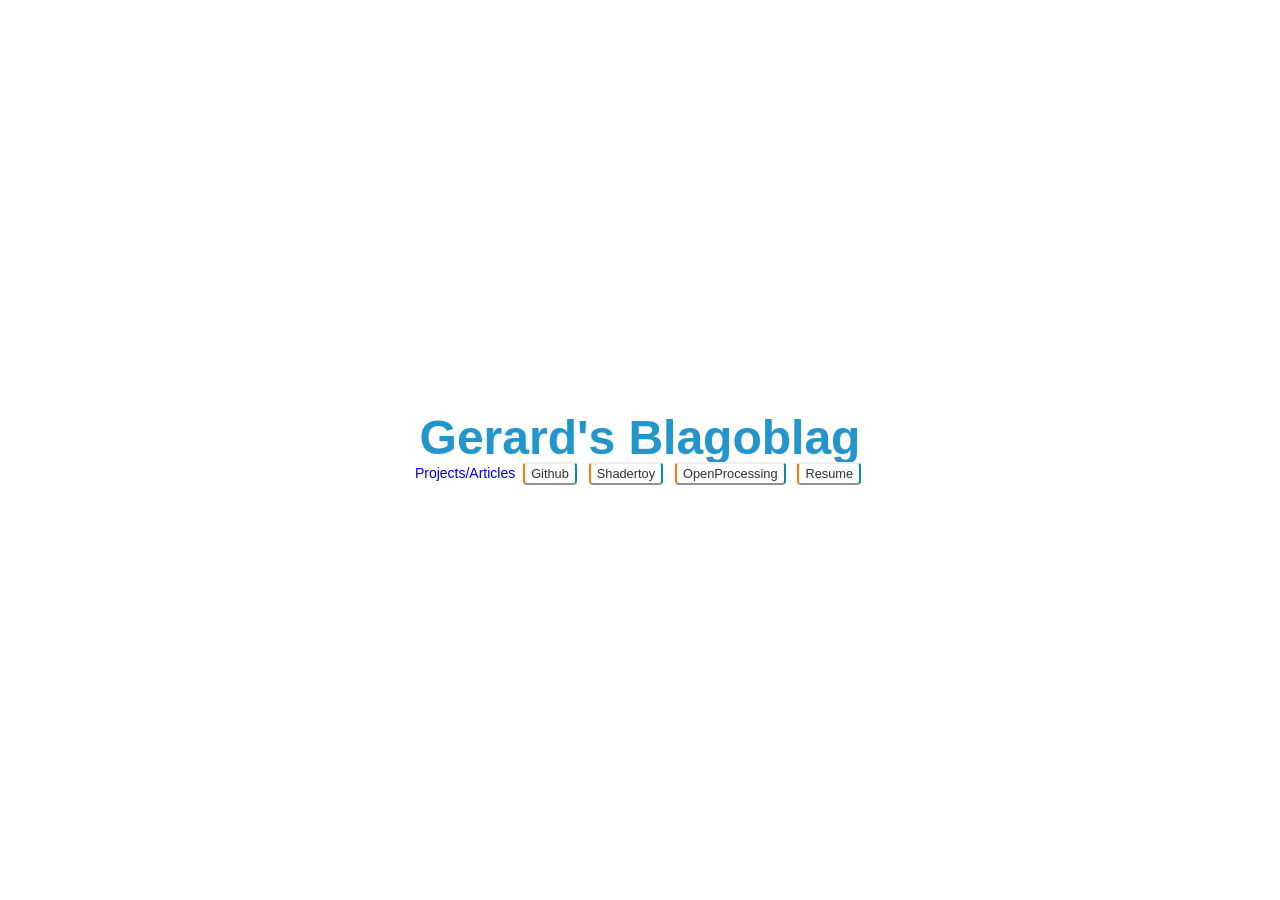
==== index.html @ efc2678f "initial overhaul commit" ====
<html>
<head>
	<link rel='stylesheet' type='text/css' href='css/index.css'>
	<script type='text/javascript' src='js/jquery.js'></script>
	<script type='text/javascript' src='js/main.js'></script>
	<script type='text/javascript' src='js/navbar.js'></script>
	<title>Gerard's Blagoblag</title>
	<meta name='viewport' content='width=700'>
</head>

<body onload='init()'>
	<div id='vertical_centerer'></div>
	<div id='horizontal_centerer'>
		<div class='button_container container' id='top_button_container'>
			<p id='title'>Gerard's Blagoblag</p>
			<a class='internal' href='projects.html' id='projects'>Projects/Articles</a>
			<a class='external' target='_blank' href='https://www.github.com/gerard-geer' id='github'>Github</a>
			<a class='external' target='_blank' href='https://www.shadertoy.com/user/hamneggs' id='shadertoy'>Shadertoy</a>
			<a class='external' target='_blank' href='http://www.openprocessing.org/user/6421' id='openprocessing'>OpenProcessing</a>
			<a class='external' target='_blank' href='dl/resume.pdf' id='resume'>Resume</a>
			<canvas id='nav_canvas' width='650' height='20'></canvas>
		</div>
		<div class='content_container container'>
			<div class='content' id='about'>
				<p>
					<h1>About Me</h1>
					My name is Gerard Geer, and I'm attending the Rochester Institute of Technology aimed for a Bachelor's degree
					in Computer Science.
				</p>
			</div>
		</div>
	</div>
</body>

</html>
---- css/index.css ----
body
{
	font-family: Helvetica;
	text-shadow: 1px 1px 2px #eeeeee;
	color: #333333;
}

h1
{
	font-size: 2.5pc;
	font-family:Helvetica;
	text-shadow: 1px 1px #cccccc;
	color: #2295cc;
}

h2
{
	font-size: 2pc;
	font-family:Helvetica;
	text-shadow: 1px 1px #cccccc;
	color: #ff7b00;
}

button, a.external
{
	opacity: 0.0;
	background-color: #ffffff;
	color: #333333;
	
	padding: 2px 6px 2px 6px;
	margin: 2px 4px 2px 4px;
	font-size: .8pc;
	
	border-width: 2px;
	border-style: outset;
	border-color: #f0f0f0 #00d4ff #e5e5e5 #ff7b00;
	border-radius:4px;
	-moz-border-radius:5px;
}

a:link
{
	text-decoration:none;
}

a:visited
{
	text-decoration:none;
}
a:hover
{
	text-decoration:none;
	border-color: #ff7b00 #00d4ff #00d4ff #ff7b00;
}
a:active
{
	text-decoration:none;
}

button:hover
{
	cursor:pointer;
	border-color: #ff7b00 #00d4ff #00d4ff #ff7b00;
}

canvas
{
	display: block;
	margin: 7px auto 10px auto;
}


#vertical_centerer
{
	float: center;
	height: 50%;
	margin-bottom: -40px;
}
#horizontal_centerer
{	
	text-align: center;
	float: center;
}

#title
{
	opacity: 0.0;
	color: #2295cc;
	font-size: 3pc;
	margin: auto auto auto auto;
	font-weight: bold;
}

div.button_container
{
	font-size: 14px;
	text-align: center;
	padding: auto auto auto auto;
}

div.content
{
	display: none;
	padding: 10px 10px 10px 10px;
}

div.project
{
	display: none;
}

div.image_text
{
	font-size: 12px;
	margin: 5px auto 5px auto;
}

div.image
{
	display: block;
	text-align: center;
	width: auto;
	height: auto;
}

div.video
{
	display:block;
	text-align: center;
}

#top_content_container
{
	float: center;
	text-align: left;
	display: none;
	width: 650px;
	
	margin: auto;
	
	
	border-left-style: ridge;
	border-right-style: ridge;
	border-left-color: #ff7b00;
	border-right-color: #00d4ff;
	border-radius:18px;
	-moz-border-radius:25px;
}

#default_project_text
{
	display: block;
}
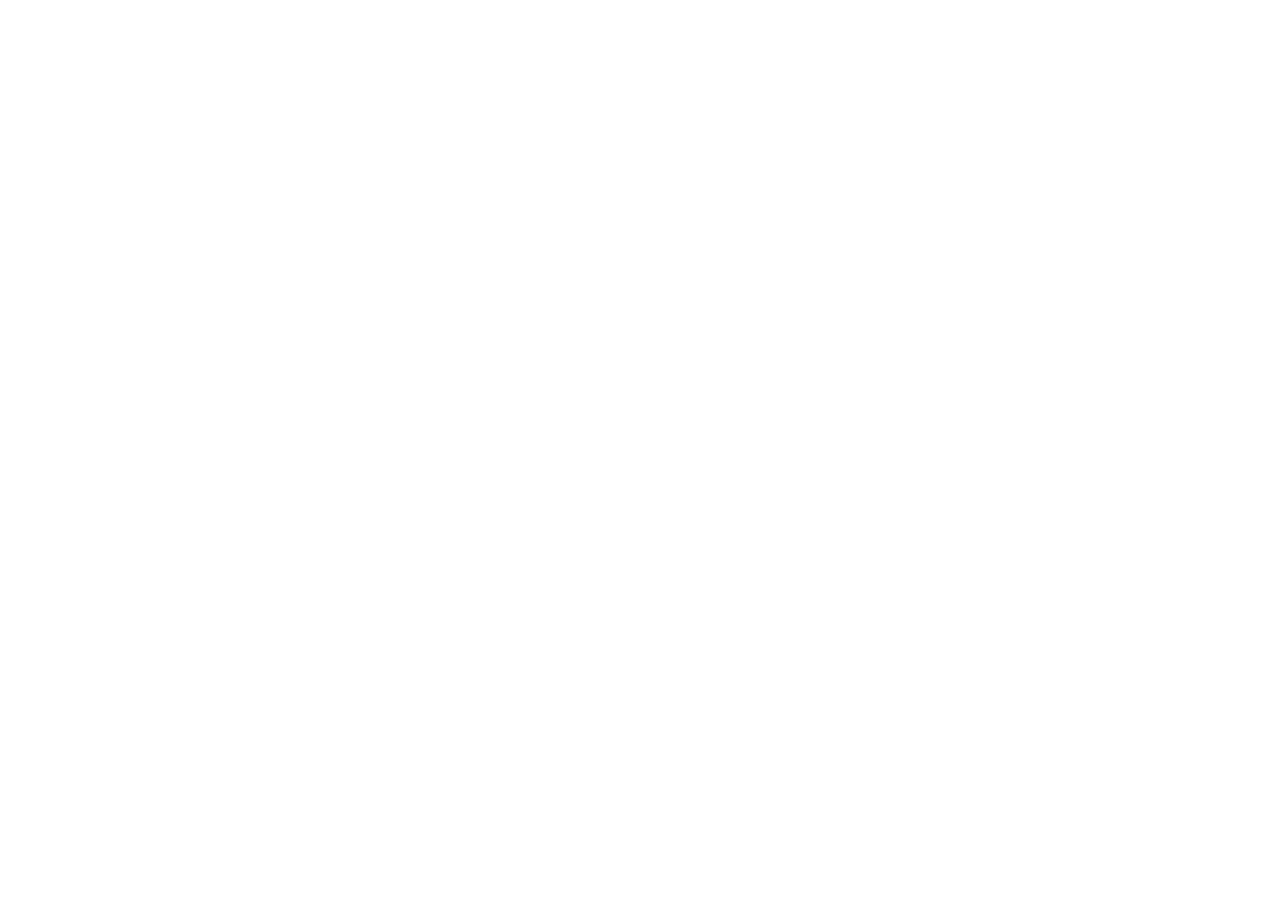
==== commit d8b473eb: "moved navbar.js to the proper directory and renamed loadNavbar to initNavbar. Also did some work in " ====
--- a/index.html
+++ b/index.html
@@ -2,8 +2,8 @@
 <head>
 	<link rel='stylesheet' type='text/css' href='css/index.css'>
 	<script type='text/javascript' src='js/jquery.js'></script>
+	<script type='text/javascript' src='js/navbar.js'></script>
 	<script type='text/javascript' src='js/main.js'></script>
-	<script type='text/javascript' src='js/navbar.js'></script>
 	<title>Gerard's Blagoblag</title>
 	<meta name='viewport' content='width=700'>
 </head>
--- a/css/index.css
+++ b/css/index.css
@@ -5,23 +5,7 @@
 	color: #333333;
 }
 
-h1
-{
-	font-size: 2.5pc;
-	font-family:Helvetica;
-	text-shadow: 1px 1px #cccccc;
-	color: #2295cc;
-}
-
-h2
-{
-	font-size: 2pc;
-	font-family:Helvetica;
-	text-shadow: 1px 1px #cccccc;
-	color: #ff7b00;
-}
-
-button, a.external
+a
 {
 	opacity: 0.0;
 	background-color: #ffffff;
@@ -68,7 +52,6 @@
 	display: block;
 	margin: 7px auto 10px auto;
 }
-
 
 #vertical_centerer
 {
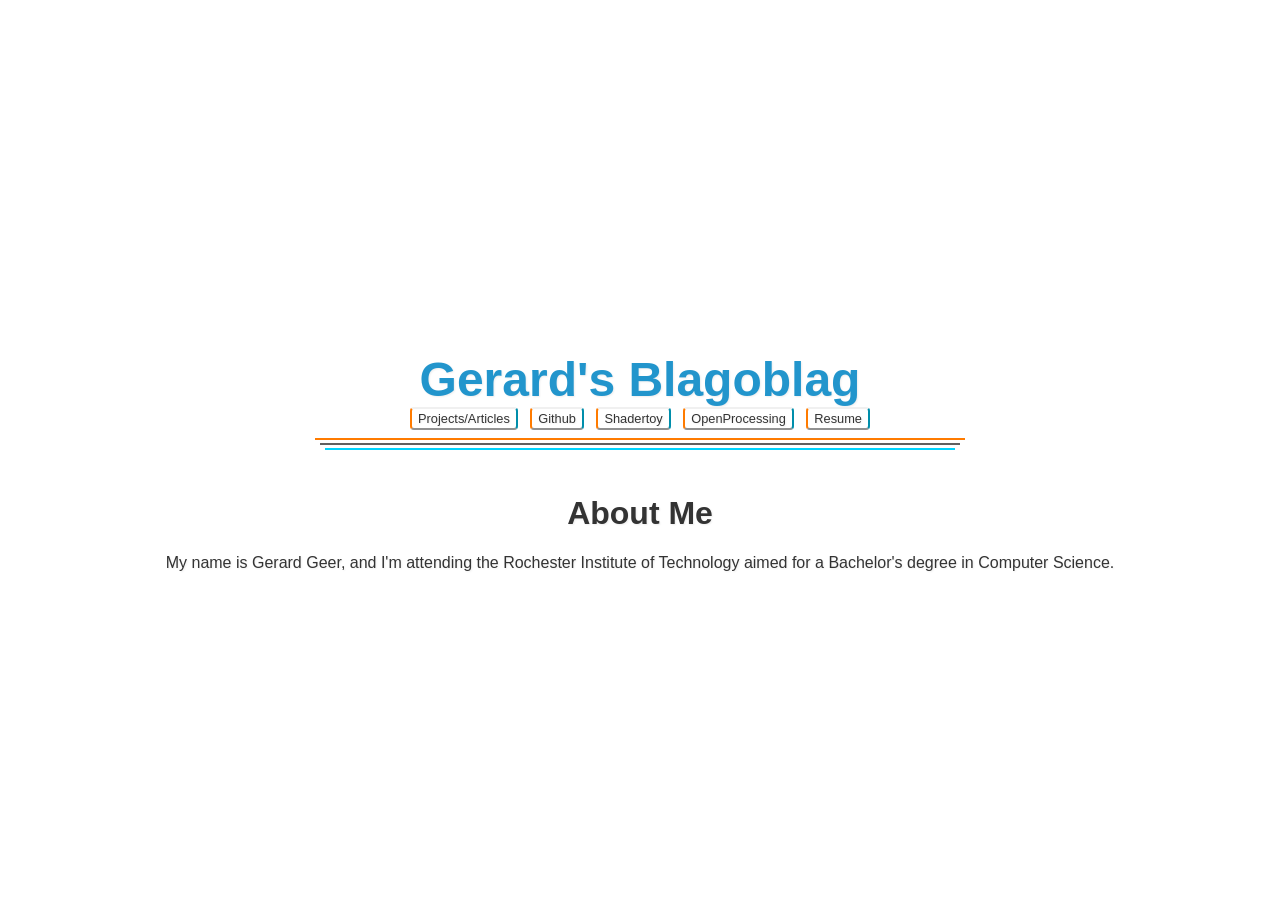
==== commit da409b35: "Got the fade-in/out working for internal facing pages. Currently working on styling and organization" ====
--- a/index.html
+++ b/index.html
@@ -9,27 +9,31 @@
 </head>
 
 <body onload='init()'>
+	<!-- Centers the main page vertically. -->
 	<div id='vertical_centerer'></div>
+	<!-- Centers the content horizontally. -->
 	<div id='horizontal_centerer'>
-		<div class='button_container container' id='top_button_container'>
-			<p id='title'>Gerard's Blagoblag</p>
+		<!-- Contains the buttons and navbar canvas. Oh, and the title too. -->
+		<div class='container' id='top_button_container'>
+			<a class='internal' id='title' href='index.html'>Gerard's Blagoblag</a>
 			<a class='internal' href='projects.html' id='projects'>Projects/Articles</a>
 			<a class='external' target='_blank' href='https://www.github.com/gerard-geer' id='github'>Github</a>
 			<a class='external' target='_blank' href='https://www.shadertoy.com/user/hamneggs' id='shadertoy'>Shadertoy</a>
 			<a class='external' target='_blank' href='http://www.openprocessing.org/user/6421' id='openprocessing'>OpenProcessing</a>
 			<a class='external' target='_blank' href='dl/resume.pdf' id='resume'>Resume</a>
 			<canvas id='nav_canvas' width='650' height='20'></canvas>
-		</div>
-		<div class='content_container container'>
-			<div class='content' id='about'>
-				<p>
-					<h1>About Me</h1>
-					My name is Gerard Geer, and I'm attending the Rochester Institute of Technology aimed for a Bachelor's degree
-					in Computer Science.
-				</p>
+			<!-- Contains the content. -->
+			<div class='content_container container'>
+			<!-- The actual content. -->
+				<div class='content' id='about'>
+					<p>
+						<h1>About Me</h1>
+						My name is Gerard Geer, and I'm attending the Rochester Institute of Technology aimed for a 
+						Bachelor's degree in Computer Science.
+					</p>
+				</div>
 			</div>
 		</div>
 	</div>
 </body>
-
 </html>
--- a/css/index.css
+++ b/css/index.css
@@ -1,5 +1,6 @@
 body
 {
+	display: none;
 	font-family: Helvetica;
 	text-shadow: 1px 1px 2px #eeeeee;
 	color: #333333;
@@ -7,7 +8,6 @@
 
 a
 {
-	opacity: 0.0;
 	background-color: #ffffff;
 	color: #333333;
 	
@@ -57,17 +57,20 @@
 {
 	float: center;
 	height: 50%;
-	margin-bottom: -40px;
+	margin-bottom: -100px;
 }
+
 #horizontal_centerer
 {	
 	text-align: center;
 	float: center;
+	
 }
 
 #title
 {
-	opacity: 0.0;
+	display:block;
+	border: none;
 	color: #2295cc;
 	font-size: 3pc;
 	margin: auto auto auto auto;
@@ -81,56 +84,11 @@
 	padding: auto auto auto auto;
 }
 
+div.content_container
+{
+}
+
 div.content
 {
-	display: none;
 	padding: 10px 10px 10px 10px;
 }
-
-div.project
-{
-	display: none;
-}
-
-div.image_text
-{
-	font-size: 12px;
-	margin: 5px auto 5px auto;
-}
-
-div.image
-{
-	display: block;
-	text-align: center;
-	width: auto;
-	height: auto;
-}
-
-div.video
-{
-	display:block;
-	text-align: center;
-}
-
-#top_content_container
-{
-	float: center;
-	text-align: left;
-	display: none;
-	width: 650px;
-	
-	margin: auto;
-	
-	
-	border-left-style: ridge;
-	border-right-style: ridge;
-	border-left-color: #ff7b00;
-	border-right-color: #00d4ff;
-	border-radius:18px;
-	-moz-border-radius:25px;
-}
-
-#default_project_text
-{
-	display: block;
-}
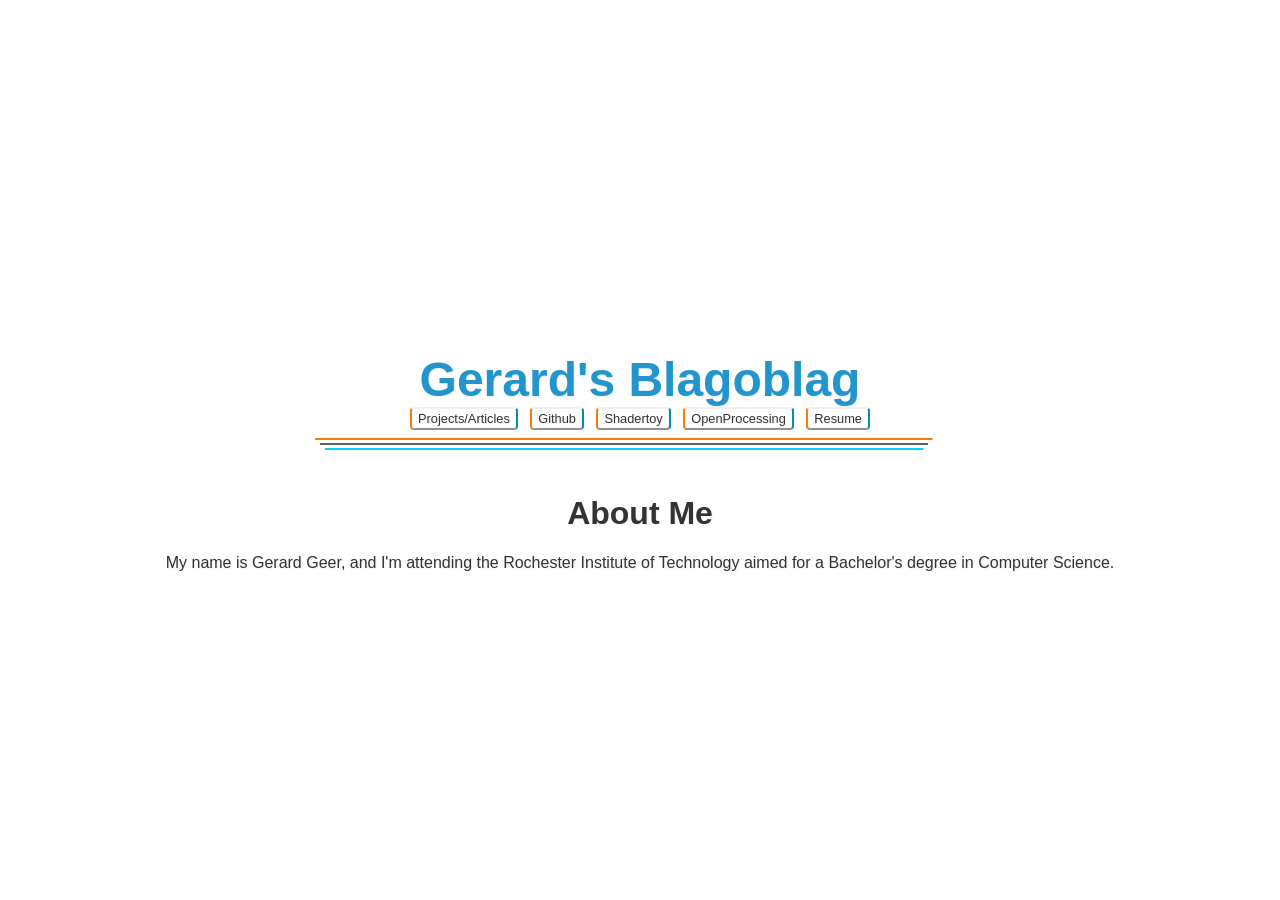
==== commit 28692321: "Fixed index.html structure" ====
--- a/index.html
+++ b/index.html
@@ -22,16 +22,16 @@
 			<a class='external' target='_blank' href='http://www.openprocessing.org/user/6421' id='openprocessing'>OpenProcessing</a>
 			<a class='external' target='_blank' href='dl/resume.pdf' id='resume'>Resume</a>
 			<canvas id='nav_canvas' width='650' height='20'></canvas>
-			<!-- Contains the content. -->
-			<div class='content_container container'>
-			<!-- The actual content. -->
-				<div class='content' id='about'>
-					<p>
-						<h1>About Me</h1>
-						My name is Gerard Geer, and I'm attending the Rochester Institute of Technology aimed for a 
-						Bachelor's degree in Computer Science.
-					</p>
-				</div>
+		</div>
+		<!-- Contains the content. -->
+		<div class='content_container container'>
+		<!-- The actual content. -->
+			<div class='content' id='about'>
+				<p>
+					<h1>About Me</h1>
+					My name is Gerard Geer, and I'm attending the Rochester Institute of Technology aimed for a 
+					Bachelor's degree in Computer Science.
+				</p>
 			</div>
 		</div>
 	</div>
--- a/css/index.css
+++ b/css/index.css
@@ -64,7 +64,6 @@
 {	
 	text-align: center;
 	float: center;
-	
 }
 
 #title
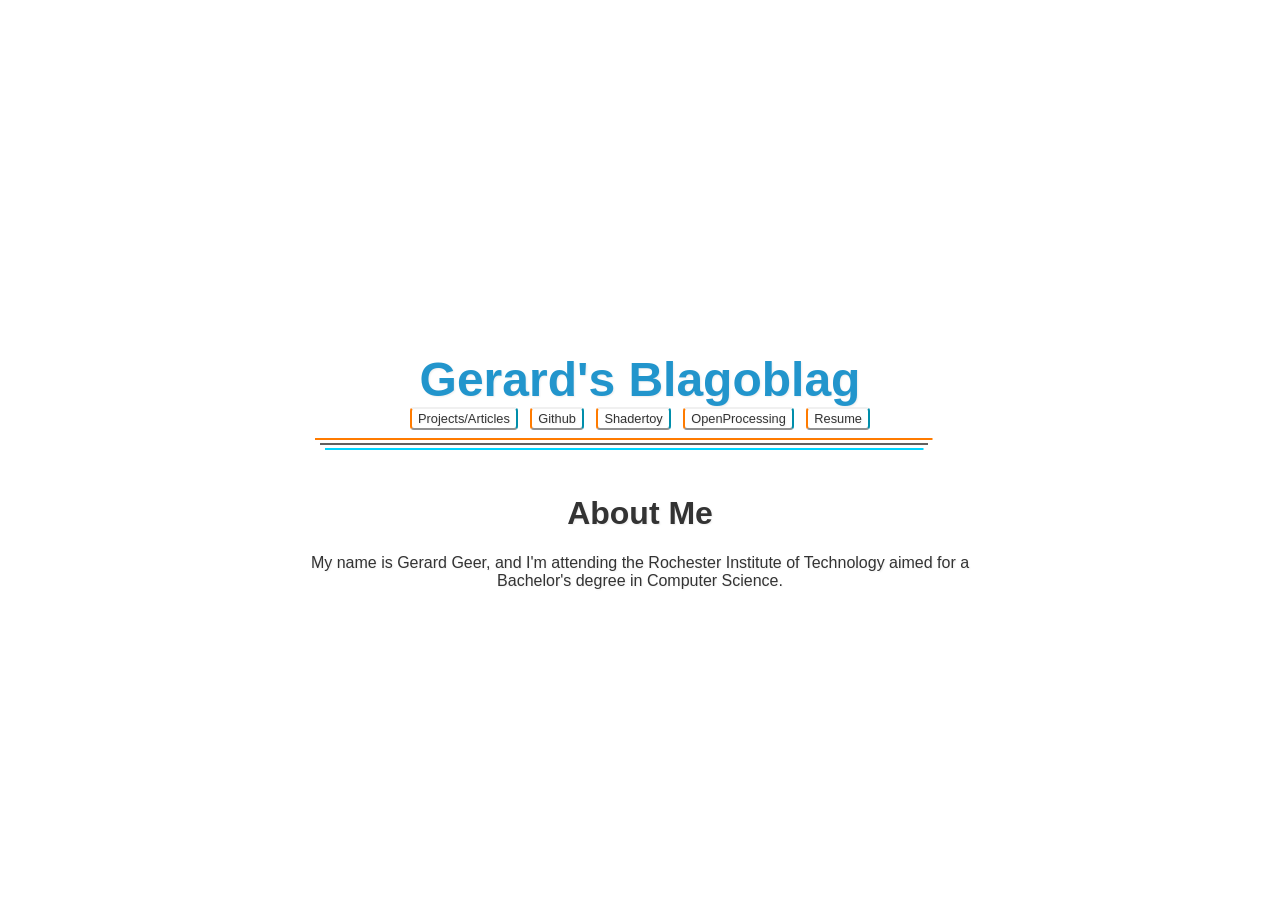
==== commit 0855a1fb: "Made index.css' link styling more specific. (Now only applies to nav bar.)" ====
--- a/index.html
+++ b/index.html
@@ -15,12 +15,12 @@
 	<div id='horizontal_centerer'>
 		<!-- Contains the buttons and navbar canvas. Oh, and the title too. -->
 		<div class='container' id='top_button_container'>
-			<a class='internal' id='title' href='index.html'>Gerard's Blagoblag</a>
-			<a class='internal' href='projects.html' id='projects'>Projects/Articles</a>
-			<a class='external' target='_blank' href='https://www.github.com/gerard-geer' id='github'>Github</a>
-			<a class='external' target='_blank' href='https://www.shadertoy.com/user/hamneggs' id='shadertoy'>Shadertoy</a>
-			<a class='external' target='_blank' href='http://www.openprocessing.org/user/6421' id='openprocessing'>OpenProcessing</a>
-			<a class='external' target='_blank' href='dl/resume.pdf' id='resume'>Resume</a>
+			<a class='nav internal' id='title' href='index.html'>Gerard's Blagoblag</a>
+			<a class='nav internal' href='projects.html' id='projects'>Projects/Articles</a>
+			<a class='nav external' target='_blank' href='https://www.github.com/gerard-geer' id='github'>Github</a>
+			<a class='nav external' target='_blank' href='https://www.shadertoy.com/user/hamneggs' id='shadertoy'>Shadertoy</a>
+			<a class='nav external' target='_blank' href='http://www.openprocessing.org/user/6421' id='openprocessing'>OpenProcessing</a>
+			<a class='nav external' target='_blank' href='dl/resume.pdf' id='resume'>Resume</a>
 			<canvas id='nav_canvas' width='650' height='20'></canvas>
 		</div>
 		<!-- Contains the content. -->
--- a/css/index.css
+++ b/css/index.css
@@ -6,7 +6,7 @@
 	color: #333333;
 }
 
-a
+a.nav
 {
 	background-color: #ffffff;
 	color: #333333;
@@ -22,21 +22,21 @@
 	-moz-border-radius:5px;
 }
 
-a:link
+a.nav:link
 {
 	text-decoration:none;
 }
 
-a:visited
+a.nav:visited
 {
 	text-decoration:none;
 }
-a:hover
+a.nav:hover
 {
 	text-decoration:none;
 	border-color: #ff7b00 #00d4ff #00d4ff #ff7b00;
 }
-a:active
+a.nav:active
 {
 	text-decoration:none;
 }
@@ -85,6 +85,11 @@
 
 div.content_container
 {
+	width: 700px;
+	margin-left: auto;
+	margin-right: auto;
+	text-align: center;
+	float: center;
 }
 
 div.content
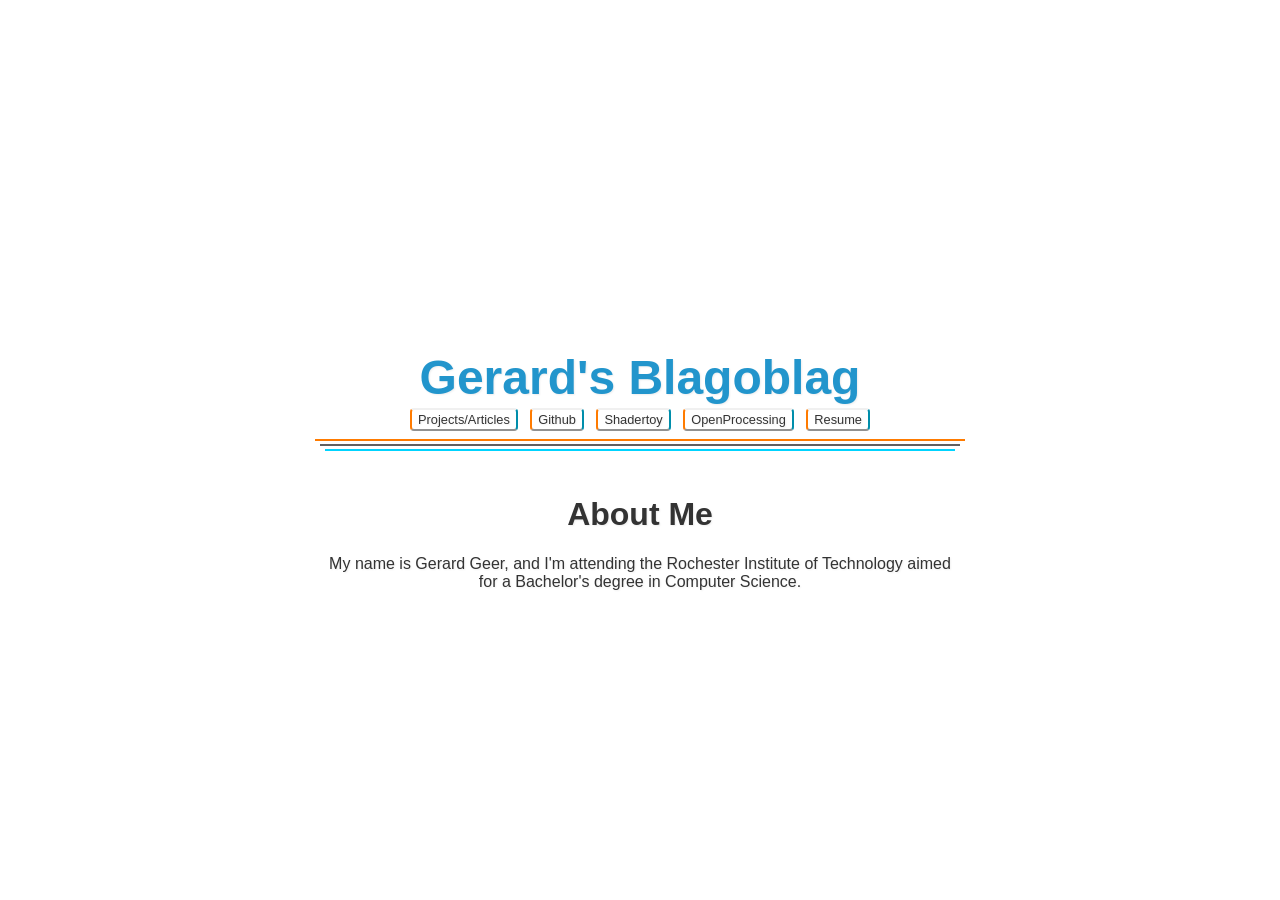
==== commit 3a4fbe96: "Changed hover styling, removed nav class styling from the title link, and changed the project page t" ====
--- a/index.html
+++ b/index.html
@@ -15,7 +15,7 @@
 	<div id='horizontal_centerer'>
 		<!-- Contains the buttons and navbar canvas. Oh, and the title too. -->
 		<div class='container' id='top_button_container'>
-			<a class='nav internal' id='title' href='index.html'>Gerard's Blagoblag</a>
+			<a class='internal' id='title' href='index.html'>Gerard's Blagoblag</a>
 			<a class='nav internal' href='projects.html' id='projects'>Projects/Articles</a>
 			<a class='nav external' target='_blank' href='https://www.github.com/gerard-geer' id='github'>Github</a>
 			<a class='nav external' target='_blank' href='https://www.shadertoy.com/user/hamneggs' id='shadertoy'>Shadertoy</a>
--- a/css/index.css
+++ b/css/index.css
@@ -34,7 +34,7 @@
 a.nav:hover
 {
 	text-decoration:none;
-	border-color: #ff7b00 #00d4ff #00d4ff #ff7b00;
+	box-shadow: 0px 0px 2px #aaaaaa;
 }
 a.nav:active
 {
@@ -74,6 +74,13 @@
 	font-size: 3pc;
 	margin: auto auto auto auto;
 	font-weight: bold;
+	text-decoration: none;
+	padding-bottom: 5px;
+}
+
+#title:hover
+{
+	text-shadow: 0px 0px 2px #aaaaaa;
 }
 
 div.button_container
@@ -85,7 +92,7 @@
 
 div.content_container
 {
-	width: 700px;
+	width: 650px;
 	margin-left: auto;
 	margin-right: auto;
 	text-align: center;
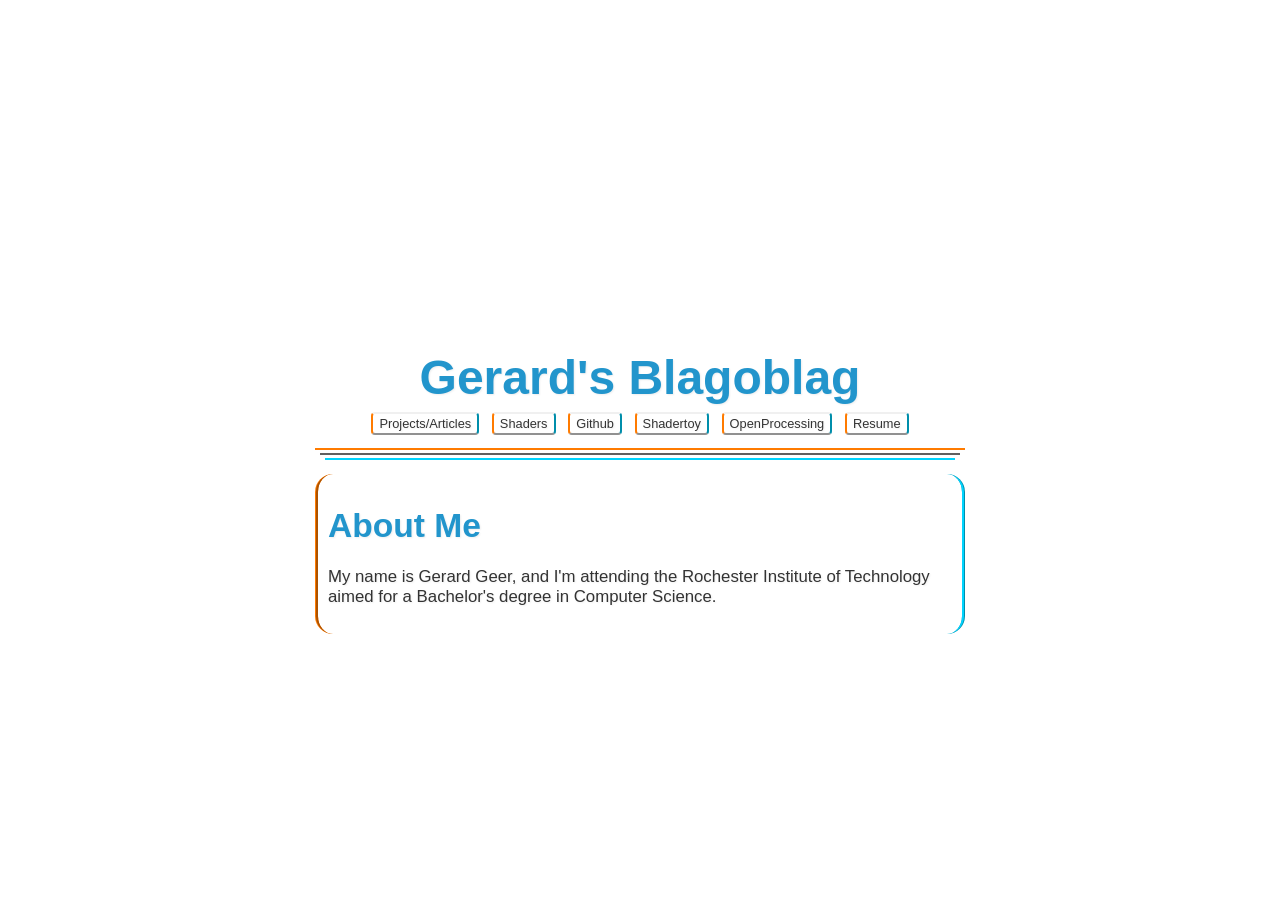
==== commit 3fd3d66a: "Added a page talking about bitmap text, and a page for several of my shaders." ====
--- a/index.html
+++ b/index.html
@@ -17,6 +17,7 @@
 		<div class='container' id='top_button_container'>
 			<a class='internal' id='title' href='index.html'>Gerard's Blagoblag</a>
 			<a class='nav internal' href='projects.html' id='projects'>Projects/Articles</a>
+            <a class='nav internal' href='shaders.html' id='shaders'>Shaders</a>
 			<a class='nav external' target='_blank' href='https://www.github.com/gerard-geer' id='github'>Github</a>
 			<a class='nav external' target='_blank' href='https://www.shadertoy.com/user/hamneggs' id='shadertoy'>Shadertoy</a>
 			<a class='nav external' target='_blank' href='http://www.openprocessing.org/user/6421' id='openprocessing'>OpenProcessing</a>
--- a/css/index.css
+++ b/css/index.css
@@ -2,12 +2,24 @@
 {
 	display: none;
 	font-family: Helvetica;
+	font-size: 1.05em;
 	text-shadow: 1px 1px 2px #eeeeee;
 	color: #333333;
 }
 
+h1
+{
+	color: #2295cc;
+}
+
+h2
+{
+	color: #ff7b00;
+}
+
 a.nav
 {
+	display: inline-table;
 	background-color: #ffffff;
 	color: #333333;
 	
@@ -101,5 +113,13 @@
 
 div.content
 {
+	text-align: left;
 	padding: 10px 10px 10px 10px;
+	
+	border-left-style: ridge;
+	border-right-style: ridge;
+	border-left-color: #ff7b00;
+	border-right-color: #00d4ff;
+	border-radius: 18px;
+	-moz-border-radius: 25px;
 }
